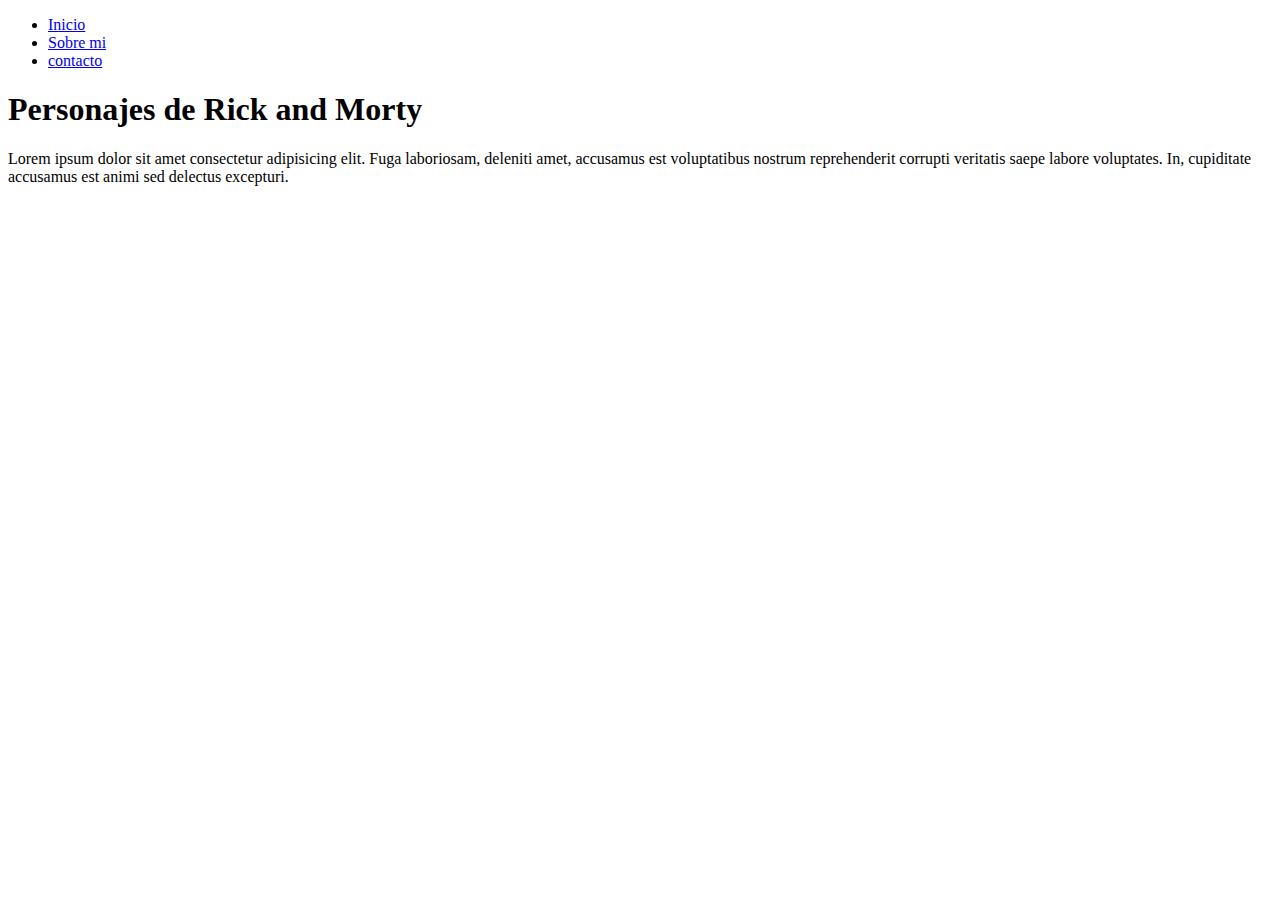
==== Index.html @ 8cceee98 "Mi primer proyecto" ====
<!DOCTYPE html> <!--Etiqueta que indica la versión de html, estamos usando la versión 5-->
<html lang="en">
<head>
    <meta charset="UTF-8"> <!--Etiqueta para que reconozca los acentos-->
    <meta http-equiv="X-UA-Compatible" content="IE=edge">
    <meta name="viewport" content="width=device-width, initial-scale=1.0">
    <title>Rick and Morty</title> <!--Título de la página-->
 
<link href="https://fonts.googleapis.com/css2?family=Indie+Flower&display=swap" rel="stylesheet">

    <link rel="stylesheet" href="./styles.css">
</head>
<!--Todo lo que este dentro del body es lo que se va a mostrar en el navegador-->
<body>
    <!--Permite crear un menú de navegación-->
    <nav>
        <!--Lista no ordena-->
        <ul class="menú" >
            <li> <a href="./index.html">Inicio</a></li><!--Elementos de la lista-->
            <li> <a href="./sobremi.html">Sobre mi</a> </li><!--Elementos de la lista-->
            <li> <a href="./contacto.html">contacto</a></li><!--Elementos de la lista-->
        </ul>
    </nav>
    <h1>Personajes de Rick and Morty<h1>
<h2></h2>   
        <p>
        Lorem ipsum dolor sit amet consectetur adipisicing elit. Fuga laboriosam, deleniti amet, accusamus est voluptatibus nostrum reprehenderit corrupti veritatis saepe labore voluptates. In, cupiditate accusamus est animi sed delectus excepturi.</p>
</body>
</html>
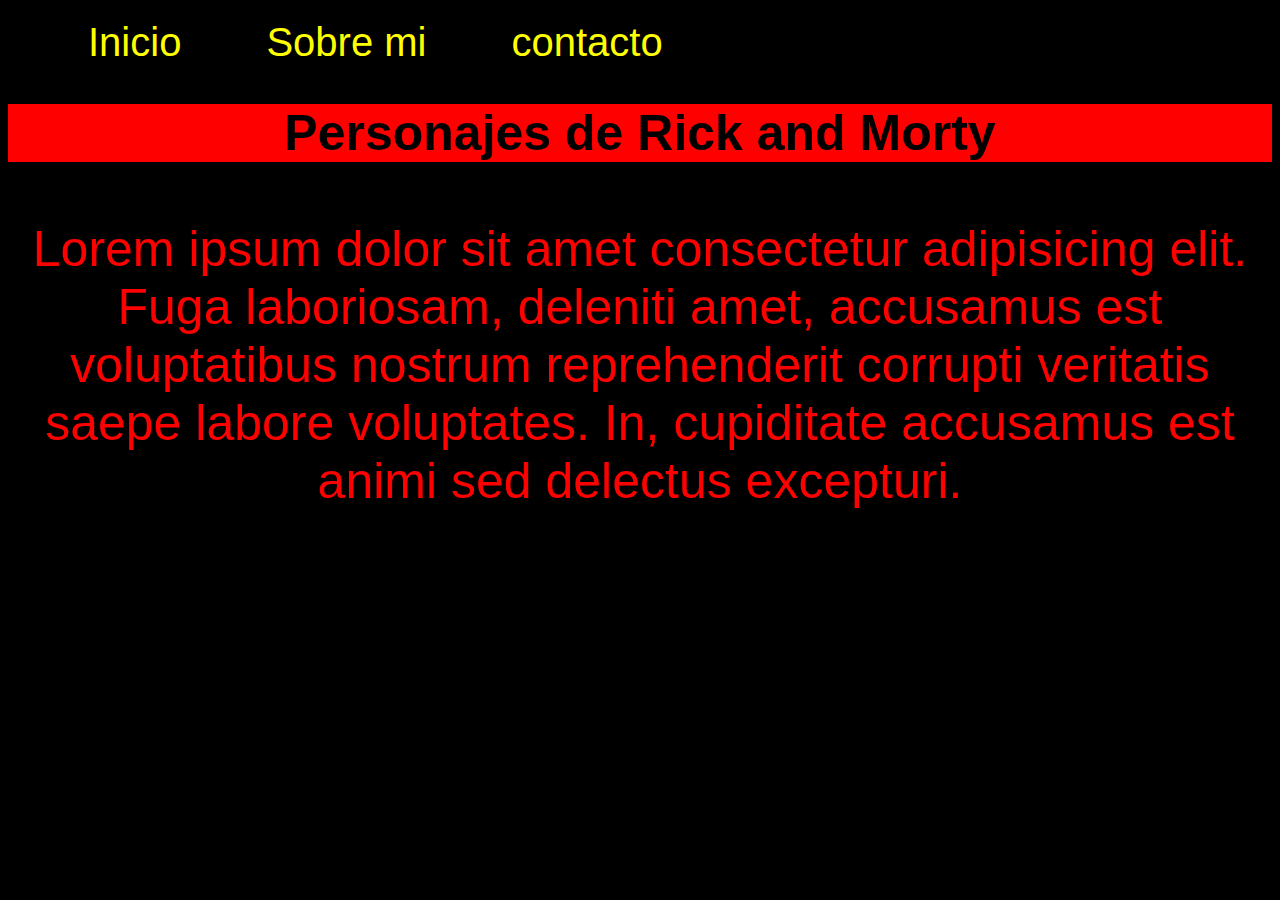
==== commit 5dc2b3bf: "cambio de nombre de archivos" ====
--- a/Index.html
+++ b/Index.html
@@ -8,7 +8,7 @@
  
 <link href="https://fonts.googleapis.com/css2?family=Indie+Flower&display=swap" rel="stylesheet">
 
-    <link rel="stylesheet" href="./styles.css">
+    <link rel="stylesheet" href="./Styles.css">
 </head>
 <!--Todo lo que este dentro del body es lo que se va a mostrar en el navegador-->
 <body>
--- a/Styles.css
+++ b/Styles.css
@@ -0,0 +1,95 @@
+h1{
+       color: black; 
+       text-align: center;
+background-color: red;
+font-size: 50px;
+font-family: Impact, Haettenschweiler, 'Arial Narrow Bold', sans-serif;   
+}
+body{
+background-color: black
+}
+p{
+color: red;
+text-align: center;
+background-color: black;
+font-size:  50px;
+font-family: Impact, Haettenschweiler, 'Arial Narrow Bold', sans-serif;
+}
+.menu{
+       display: flex; 
+       justify-content:left;   
+       height: 40px;
+       align-items: center;
+}
+.menú li{
+       list-style: none; /*Quita los puntos de los elementos de la lista*/
+       margin-left: 40px;
+       margin-right: 40px;
+       display:inline-block;
+       text-align: center;
+}
+.menú li a{
+       color: yellow;
+       text-decoration: none;
+       font-family: Impact, Haettenschweiler, 'Arial Narrow Bold', sans-serif;
+       font-size: 40px;
+   }
+   .menú li a:hover{
+       background:cornsilk;
+       height: 50px;
+   }
+   nav{
+       background-color: black;
+       height: 50px;
+       color:white;
+       font-size: 20px;
+   }
+   .input_contacto{
+       width: 80%;/*Ancho de un elemento*/
+       border: 2px blue solid;/*Permite poner un borde a un elemento HTML:2px: ancho*/
+   }
+   .div_contacto{
+   margin-top: 5px;
+   }
+   .boton_contacto{
+       text-align: center;
+       margin-top: 5px;
+   }
+   form{
+       text-align: center;
+       width: 50%;
+       margin-left: 20%;
+   }
+   .texto{
+   display: flex;
+   justify-content: left;
+   text-align: left;
+   }
+   .imagen{
+       float: left;
+       margin-bottom: 20px;
+       margin-right: 20px;
+       padding: 10px;
+   }
+   .parrafo{
+       display: flex;
+       justify-content: end;
+       text-align: unset;
+   }
+   h2{
+       text-align: center;
+       font-size: 70px;
+       font-family:Impact, Haettenschweiler, 'Arial Narrow Bold', sans-serif;
+        color:orange;
+   }
+   .lista{
+       color: red;
+   } 
+   .fondo-morado{
+    background-color:cornflowerblue;
+    height: 100px;
+    margin: 1px;
+}
+.alto-carousel{
+    height: 700px;
+}